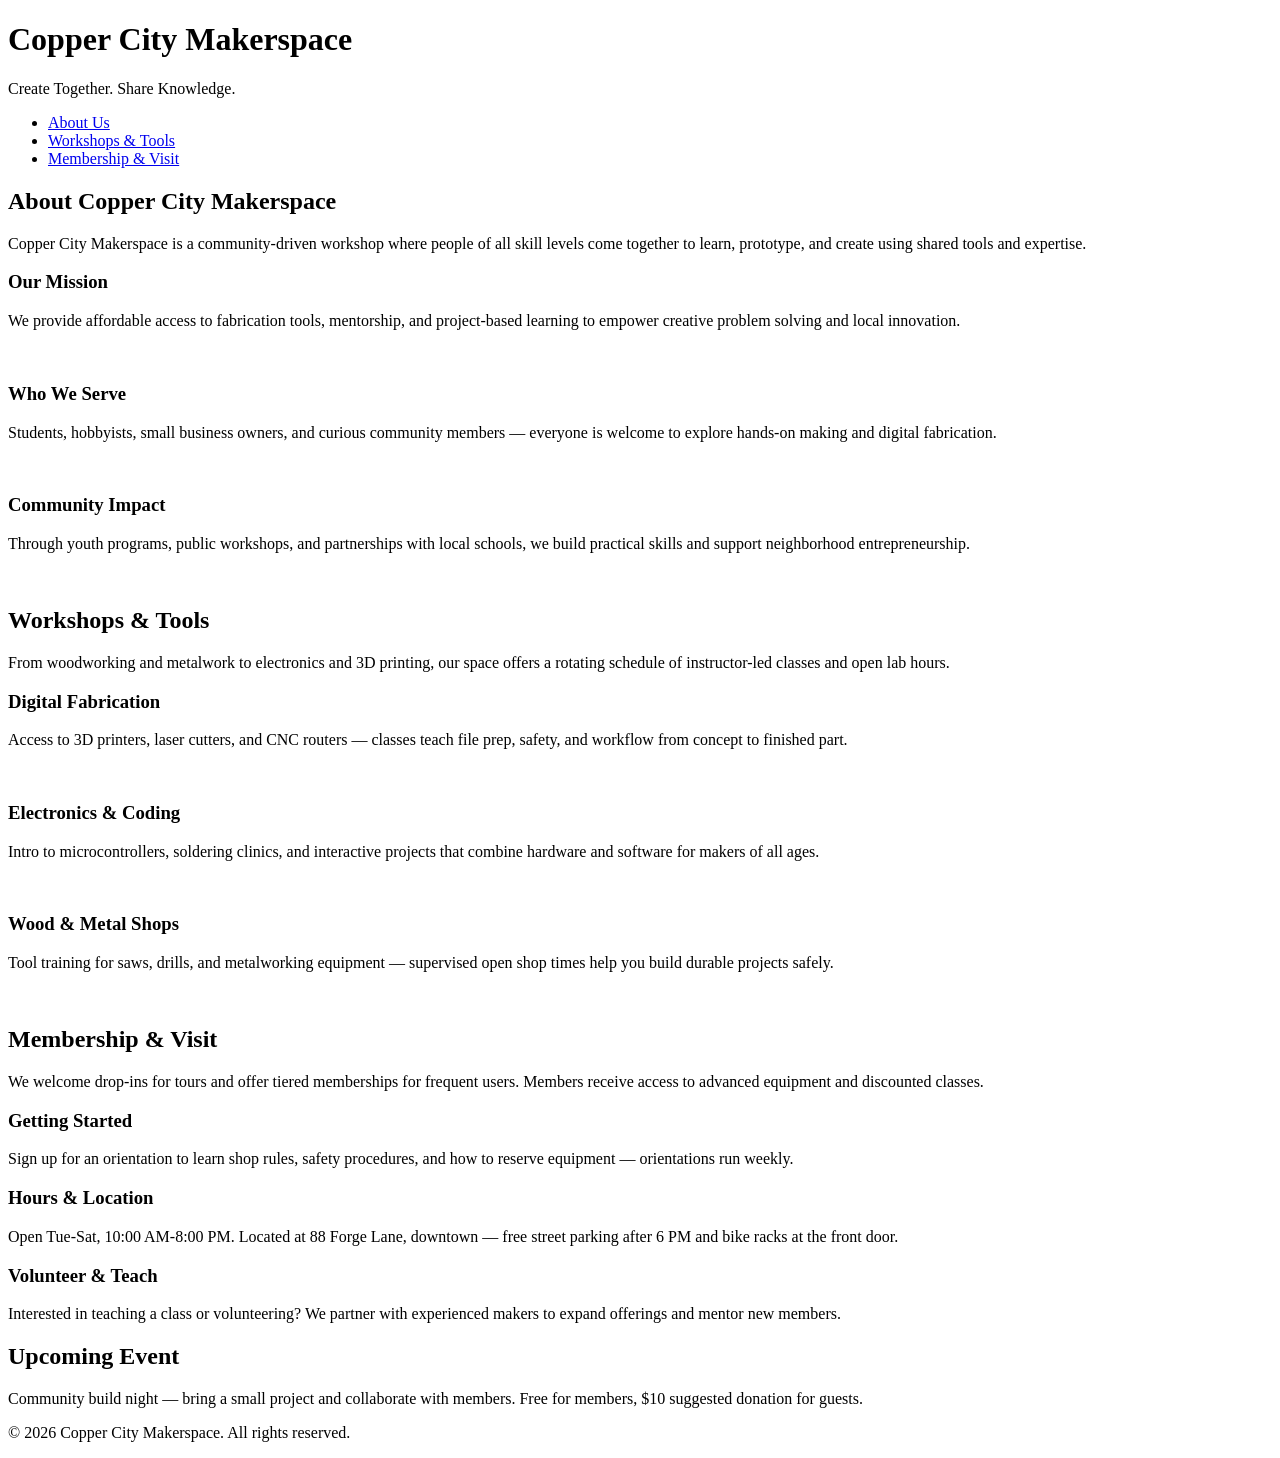
==== index.html @ a11b07e3 "Added new html files/pages" ====
<!DOCTYPE html>
<html lang="en">
<head>
    <meta charset="UTF-8">
    <meta name="viewport" content="width=device-width, initial-scale=1.0">
    <link rel="stylesheet" href="styles.css">
    <title>Copper City Makerspace</title>
</head>
<body>
    <header>
        <h1>Copper City Makerspace</h1>
        <p>Create Together. Share Knowledge.</p>
    </header>
<nav>
    <ul>
        <li><a href="about.html">About Us</a></li>
        <li><a href="workshops.html">Workshops & Tools</a></li>
        <li><a href="memberships.html">Membership & Visit</a></li>
    </ul>
</nav>
<main>
    <section id="about">
        <h2>About Copper City Makerspace</h2>
        <p>Copper City Makerspace is a community-driven workshop where people of all skill levels come together to learn, prototype, and create using shared tools and expertise.</p>
        <div class="card-row">
            <section>
                <h3>Our Mission</h3>
                <p>We provide affordable access to fabrication tools, mentorship, and project-based learning to empower creative problem solving and local innovation.</p>
                <img src="images/engineering.jpg" alt="" width="300">
            </section>
            <section>
                <h3>Who We Serve</h3>
                <p>Students, hobbyists, small business owners, and curious community members — everyone is welcome to explore hands-on making and digital fabrication.</p>
                <img src="images/ideation.jpg" alt="" width="300">
            </section>
            <section>
                <h3>Community Impact</h3>
                <p>Through youth programs, public workshops, and partnerships with local schools, we build practical skills and support neighborhood entrepreneurship.</p>
                <img src="images/storytelling.jpg" alt="" width="300">
            </section>
        </div>
    </section>
    <section id="workshops">
        <h2>Workshops & Tools</h2>
        <p>From woodworking and metalwork to electronics and 3D printing, our space offers a rotating schedule of instructor-led classes and open lab hours.</p>
        <div class="card-row">
            <section>
                <h3>Digital Fabrication</h3>
                <p>Access to 3D printers, laser cutters, and CNC routers — classes teach file prep, safety, and workflow from concept to finished part.</p>
                <img src="images/3Dprinter.jpg" alt="" width="300">
            </section>
            <section>
                <h3>Electronics & Coding</h3>
                <p>Intro to microcontrollers, soldering clinics, and interactive projects that combine hardware and software for makers of all ages.</p>
                <img src="images/microcontroller.jpg" alt="" width="300">
            </section>
            <section>
                <h3>Wood & Metal Shops</h3>
                <p>Tool training for saws, drills, and metalworking equipment — supervised open shop times help you build durable projects safely.</p>
                <img src="images/metalworking.jpg" alt="" width="300">
            </section>
        </div>
    </section>
    <section id="memberships">
        <h2>Membership & Visit</h2>
        <p>We welcome drop-ins for tours and offer tiered memberships for frequent users. Members receive access to advanced equipment and discounted classes.</p>
        <div class="card-row"> 
            <section>
                <h3>Getting Started</h3>
                <p>Sign up for an orientation to learn shop rules, safety procedures, and how to reserve equipment — orientations run weekly.</p>
            </section>
            <section>
                <h3>Hours & Location</h3>
                <p>Open Tue-Sat, 10:00 AM-8:00 PM. Located at 88 Forge Lane, downtown — free street parking after 6 PM and bike racks at the front door.</p>
            </section>
            <section>
                <h3>Volunteer & Teach</h3>
                <p>Interested in teaching a class or volunteering? We partner with experienced makers to expand offerings and mentor new members.</p>
            </section>
        </div>
    </section>
</main>
<aside>
    <h2>Upcoming Event</h2>
    <p>Community build night — bring a small project and collaborate with members. Free for members, $10 suggested donation for guests.</p>
</aside>
<footer>
    <p>&copy; 2026 Copper City Makerspace. All rights reserved.</p>
</footer>
</body>
</html>
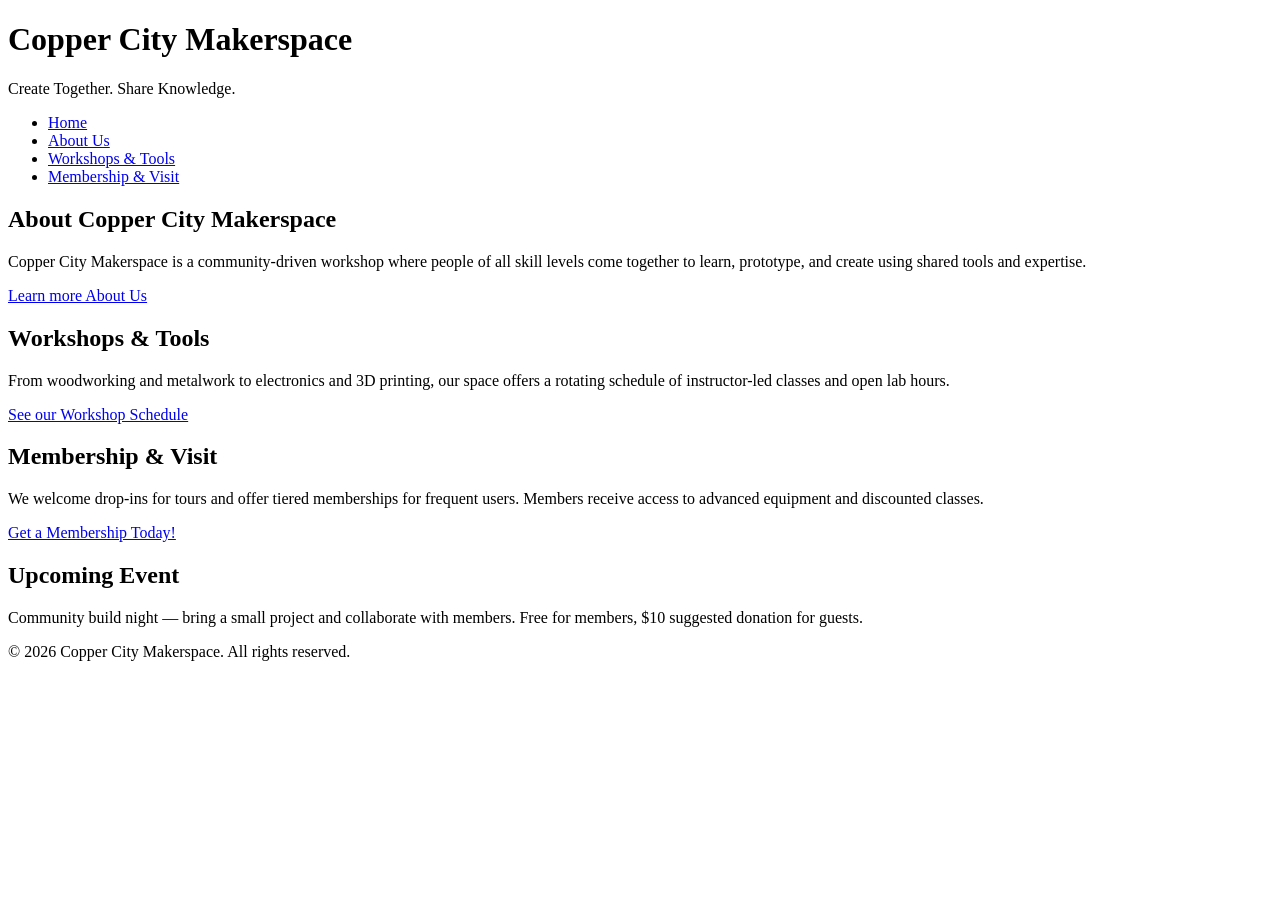
==== commit c67e78d2: "next iteration of html completion" ====
--- a/index.html
+++ b/index.html
@@ -13,72 +13,28 @@
     </header>
 <nav>
     <ul>
+        <li><a href="index.html">Home</a></li>
         <li><a href="about.html">About Us</a></li>
         <li><a href="workshops.html">Workshops & Tools</a></li>
         <li><a href="memberships.html">Membership & Visit</a></li>
     </ul>
 </nav>
 <main>
-    <section id="about">
+   <section id="about">
         <h2>About Copper City Makerspace</h2>
         <p>Copper City Makerspace is a community-driven workshop where people of all skill levels come together to learn, prototype, and create using shared tools and expertise.</p>
-        <div class="card-row">
-            <section>
-                <h3>Our Mission</h3>
-                <p>We provide affordable access to fabrication tools, mentorship, and project-based learning to empower creative problem solving and local innovation.</p>
-                <img src="images/engineering.jpg" alt="" width="300">
-            </section>
-            <section>
-                <h3>Who We Serve</h3>
-                <p>Students, hobbyists, small business owners, and curious community members — everyone is welcome to explore hands-on making and digital fabrication.</p>
-                <img src="images/ideation.jpg" alt="" width="300">
-            </section>
-            <section>
-                <h3>Community Impact</h3>
-                <p>Through youth programs, public workshops, and partnerships with local schools, we build practical skills and support neighborhood entrepreneurship.</p>
-                <img src="images/storytelling.jpg" alt="" width="300">
-            </section>
-        </div>
-    </section>
+        <a href="about.html">Learn more About Us</a>
+    </section> 
     <section id="workshops">
         <h2>Workshops & Tools</h2>
         <p>From woodworking and metalwork to electronics and 3D printing, our space offers a rotating schedule of instructor-led classes and open lab hours.</p>
-        <div class="card-row">
-            <section>
-                <h3>Digital Fabrication</h3>
-                <p>Access to 3D printers, laser cutters, and CNC routers — classes teach file prep, safety, and workflow from concept to finished part.</p>
-                <img src="images/3Dprinter.jpg" alt="" width="300">
-            </section>
-            <section>
-                <h3>Electronics & Coding</h3>
-                <p>Intro to microcontrollers, soldering clinics, and interactive projects that combine hardware and software for makers of all ages.</p>
-                <img src="images/microcontroller.jpg" alt="" width="300">
-            </section>
-            <section>
-                <h3>Wood & Metal Shops</h3>
-                <p>Tool training for saws, drills, and metalworking equipment — supervised open shop times help you build durable projects safely.</p>
-                <img src="images/metalworking.jpg" alt="" width="300">
-            </section>
-        </div>
+        <a href="workshops.html">See our Workshop Schedule</a>
     </section>
     <section id="memberships">
         <h2>Membership & Visit</h2>
         <p>We welcome drop-ins for tours and offer tiered memberships for frequent users. Members receive access to advanced equipment and discounted classes.</p>
-        <div class="card-row"> 
-            <section>
-                <h3>Getting Started</h3>
-                <p>Sign up for an orientation to learn shop rules, safety procedures, and how to reserve equipment — orientations run weekly.</p>
-            </section>
-            <section>
-                <h3>Hours & Location</h3>
-                <p>Open Tue-Sat, 10:00 AM-8:00 PM. Located at 88 Forge Lane, downtown — free street parking after 6 PM and bike racks at the front door.</p>
-            </section>
-            <section>
-                <h3>Volunteer & Teach</h3>
-                <p>Interested in teaching a class or volunteering? We partner with experienced makers to expand offerings and mentor new members.</p>
-            </section>
-        </div>
-    </section>
+        <a href="memberships.html">Get a Membership Today!</a>
+    </section>            
 </main>
 <aside>
     <h2>Upcoming Event</h2>
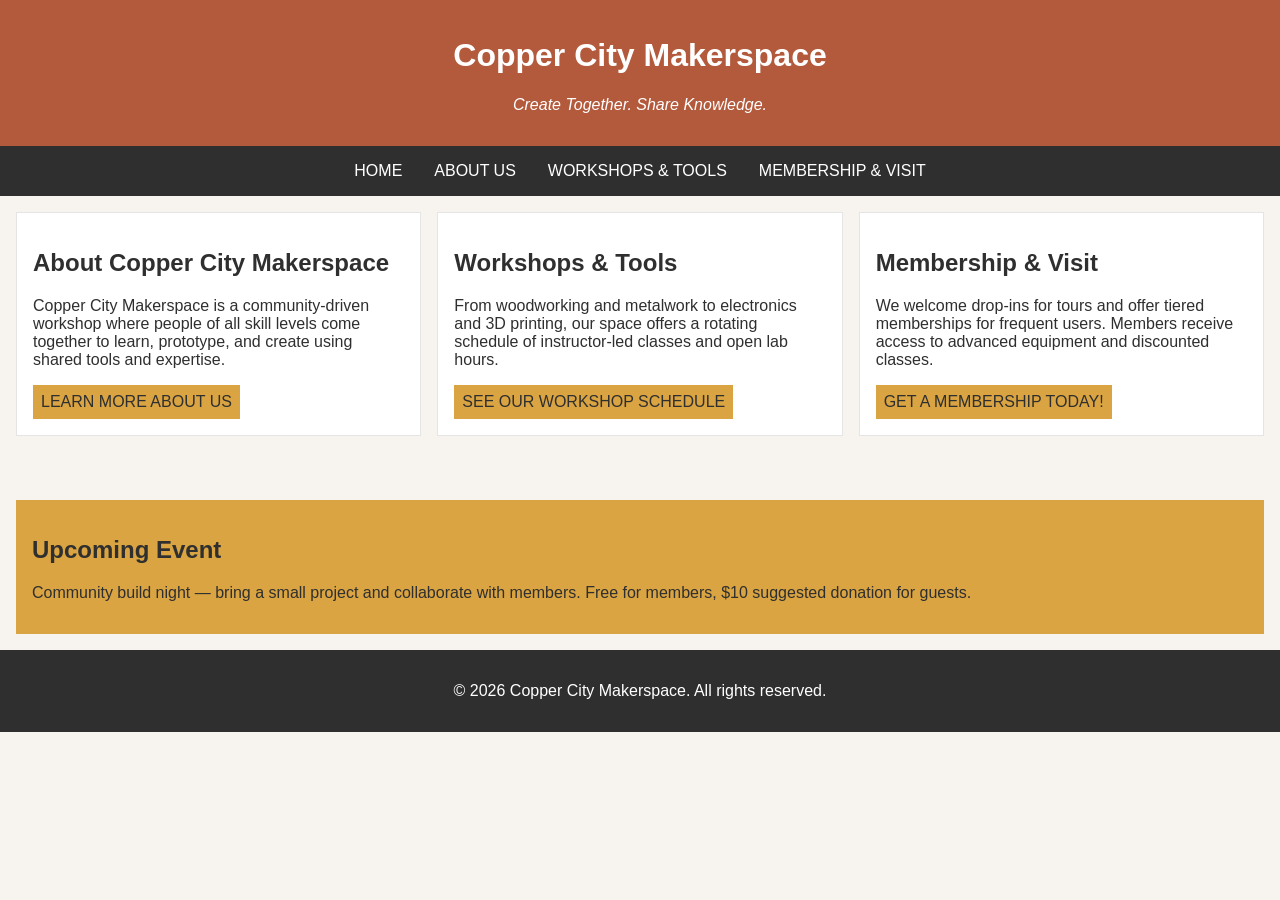
==== commit 10e9e013: "completed iteration for multipage site" ====
--- a/index.html
+++ b/index.html
@@ -19,7 +19,7 @@
         <li><a href="memberships.html">Membership & Visit</a></li>
     </ul>
 </nav>
-<main>
+<main class="card-row">
    <section id="about">
         <h2>About Copper City Makerspace</h2>
         <p>Copper City Makerspace is a community-driven workshop where people of all skill levels come together to learn, prototype, and create using shared tools and expertise.</p>
--- a/styles.css
+++ b/styles.css
@@ -0,0 +1,126 @@
+/* =====  CSS by Christina Carrasquilla; updated by Susan Sjoberg =====  */
+
+/* ===== Color Palette 
+
+Copper:#B35A3C
+Charcoal:#2F2F2F
+Light Background:#F7F4EF
+Card Background:#FFFFFF
+Soft Gold:#D9A441
+Border:#E5E5E5
+
+===== */
+
+/* ===== GLOBAL (Base) Styles ===== */
+
+body {
+    font-family: Arial, sans-serif;
+    margin: 0;
+    background-color: #F7F4EF;
+    color: #2F2F2F;
+    display: grid;
+    grid-template-columns: 1fr;
+}
+
+header {
+    background-color: #B35A3C;
+    color: white;
+    text-align: center;
+    padding: 1rem;
+}
+
+header img {
+    margin-top: 0.5rem;
+}
+header p {
+    font-style:italic;
+}
+nav {
+    background-color: #2F2F2F;
+    padding:.5rem;
+}
+
+nav ul {
+    list-style: none;
+    margin: 0;
+    padding: 0;
+
+}
+
+nav a {
+    color: white;
+    text-decoration: none;
+    padding: 0.5rem;
+    display: inline-block;
+    text-transform:uppercase;
+}
+
+nav a:hover {
+    background-color: #B35A3C;
+}
+
+main {
+    padding: 1rem;
+}
+
+main a {
+    background-color: #D9A441;
+    color: #2F2F2F;
+    text-decoration: none;
+    padding: 0.5rem;
+    display: inline-block;
+    text-transform:uppercase;
+}
+
+main a:hover {
+    background-color: #B35A3C;
+    color:white;
+}
+
+section {
+    margin-bottom: 2rem;
+}
+
+
+.card-row section {
+    background-color: white;
+    border: 1px solid #E5E5E5;
+    padding: 1rem;
+}
+
+img {
+    display: block;
+    margin-top: 0.5rem;
+    max-width: 100%;
+}
+
+aside {
+    background-color: #D9A441;
+    padding: 1rem;
+    margin: 1rem;
+}
+
+footer {
+    background-color: #2F2F2F;
+    color: white;
+    text-align: center;
+    padding: 1rem;
+}
+
+/* MEDIA QUERY (MEDIUM) */
+@media screen and (min-width:817px) {
+    nav ul {
+        display: flex;
+        justify-content: center;
+        gap: 1rem;
+    }
+
+    .card-row {
+        display: flex;
+        gap: 1rem;
+    }
+
+    .card-row section {
+        width: 30%;
+    }
+}
